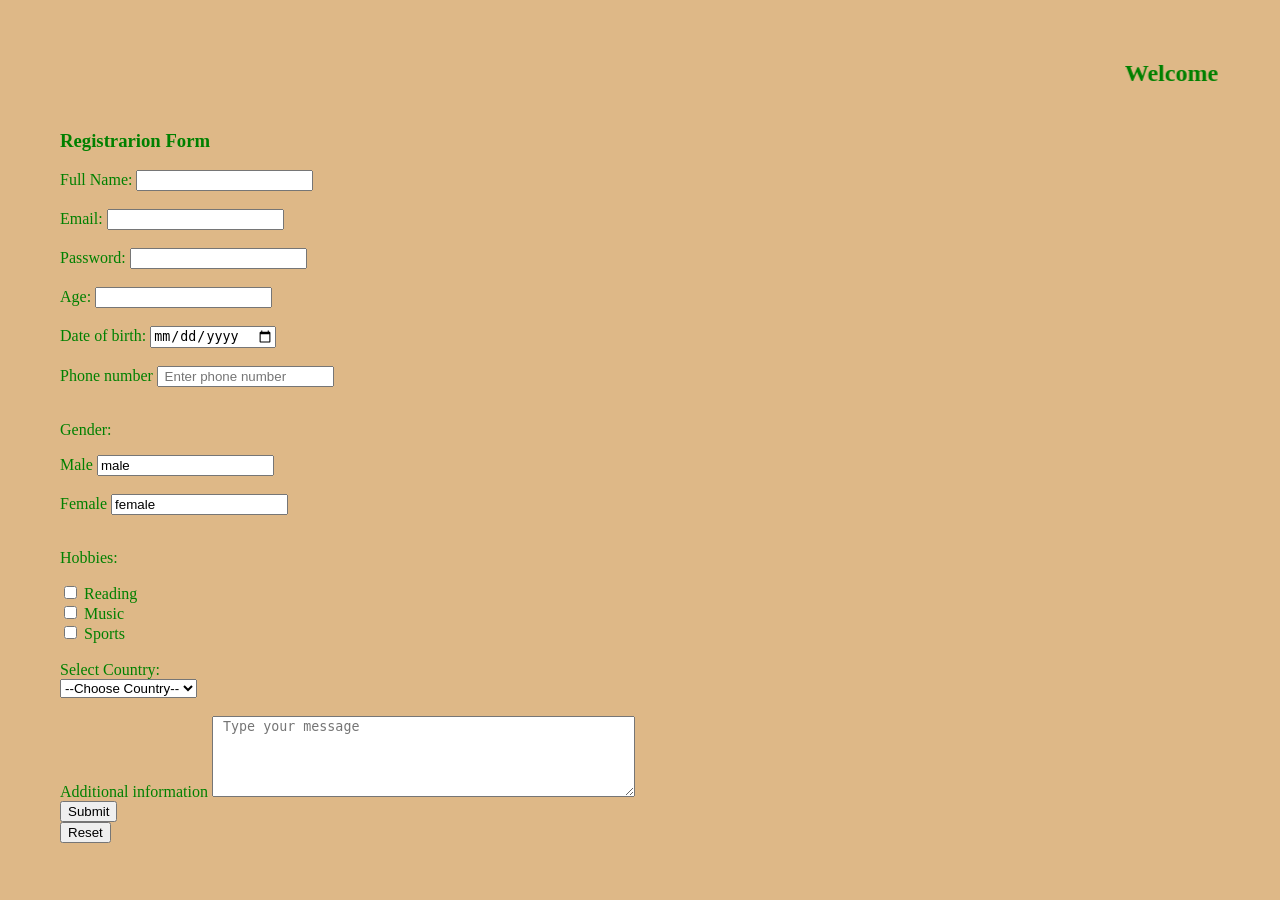
==== index.html @ fd481889 "this is my table" ====
<!DOCTYPE html>
<html lang="en">
<head>
    <meta charset="UTF-8">
    <meta name="viewport" content="width=device-width, initial-scale=1.0">
    <title>Registration form</title>
    <style>
        body{
            background-color: burlywood;
            margin:40px 60px;
            color: green;
            
        }
    </style>
</head>
<body>
    <marquee><h2 > Welcome to our registration form.</h2></marquee>
    <h3>
     Registrarion Form</h3>
    <form>
        <label for ="fullname">Full Name:</label>
        <input  type="text" id ="fullname" name="full name" required/> <br><br>

        <label for ="email">Email:</label>
        <input type ="text" id ="email" name ="email" required/><br><br>
        <label for ="Password"> Password:</label>
        <input type="password" id=" password" name="password"required/><br><br>

        <label for="age">Age:</label>
        <input type="number" id="age" name="age" required/><br><br>

        
        <label for="DOB">Date of birth:</label>
        <input type="date" id="Dob" name="Dob" required/><br><br>

        
        <label for="phone number">Phone number</label>
        <input type="tel" id="phone number" name="phone number" required placeholder=" Enter phone number" /><br><br>
        <!--Rdio buttons-->
        
        <p>Gender:</p>
        <label for="male" >Male</label>
        <input type=" radio"id="male" name="gender" value="male"/><br><br>

         <label for="female" >Female</label>
        <input type=" radio"id="female" name="gender" value="female"/><br><br>

        <!--Checkboxes-->
        <p>Hobbies:</p>
        
        <input type="checkbox" id="reading" name="hobby" value="Reading" />
        <label for="reading">Reading</label><br />

        <input type="checkbox" id="music" name="hobby" value="Music" />
        <label for="music">Music</label><br />

        <input type="checkbox" id="sports" name="hobby" value="Sports" />
        <label for="sports">Sports</label><br /><br />

         <!-- Dropdown Menu -->
        <label for="country">Select Country:</label><br />
        <select id="country" name="country">
            <option value="">--Choose Country--</option>
            <option value="Kenya">Kenya</option>
            <option value="Uganda">Uganda</option>
            <option value="Tanzania">Tanzania</option>
        </select><br /><br />

        <!--Text area-->
        <label for "message"> Additional information</label>
        <textarea id="message" name="message" rows="5" cols="50" placeholder =" Type your message"></textarea><br>

                <input type="submit" value="Submit" /><br>
                <input type="reset" value="Reset" />





    </form>
    
</body>
</html>
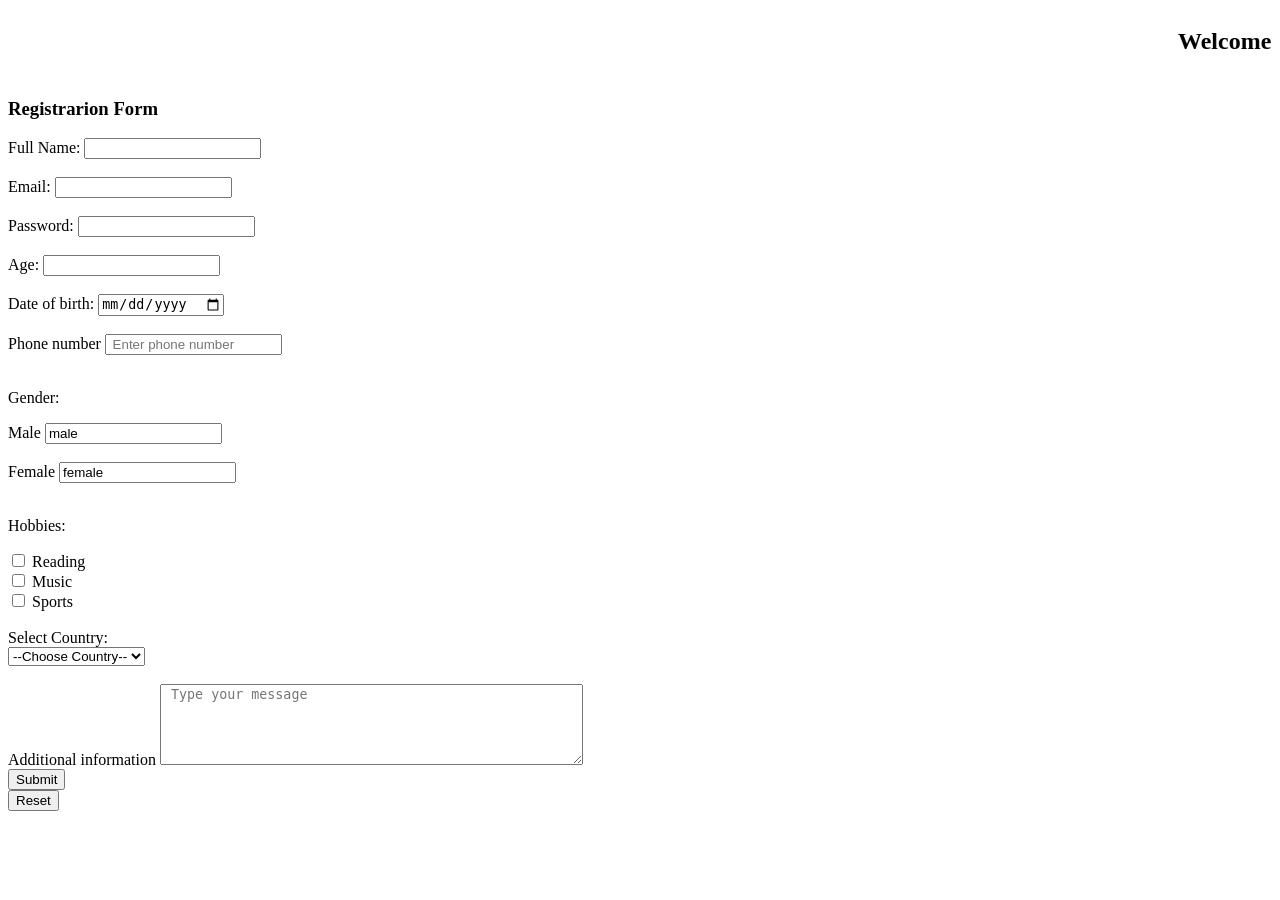
==== commit e8280067: "ttt" ====
--- a/index.html
+++ b/index.html
@@ -4,14 +4,7 @@
     <meta charset="UTF-8">
     <meta name="viewport" content="width=device-width, initial-scale=1.0">
     <title>Registration form</title>
-    <style>
-        body{
-            background-color: burlywood;
-            margin:40px 60px;
-            color: green;
-            
-        }
-    </style>
+    
 </head>
 <body>
     <marquee><h2 > Welcome to our registration form.</h2></marquee>
